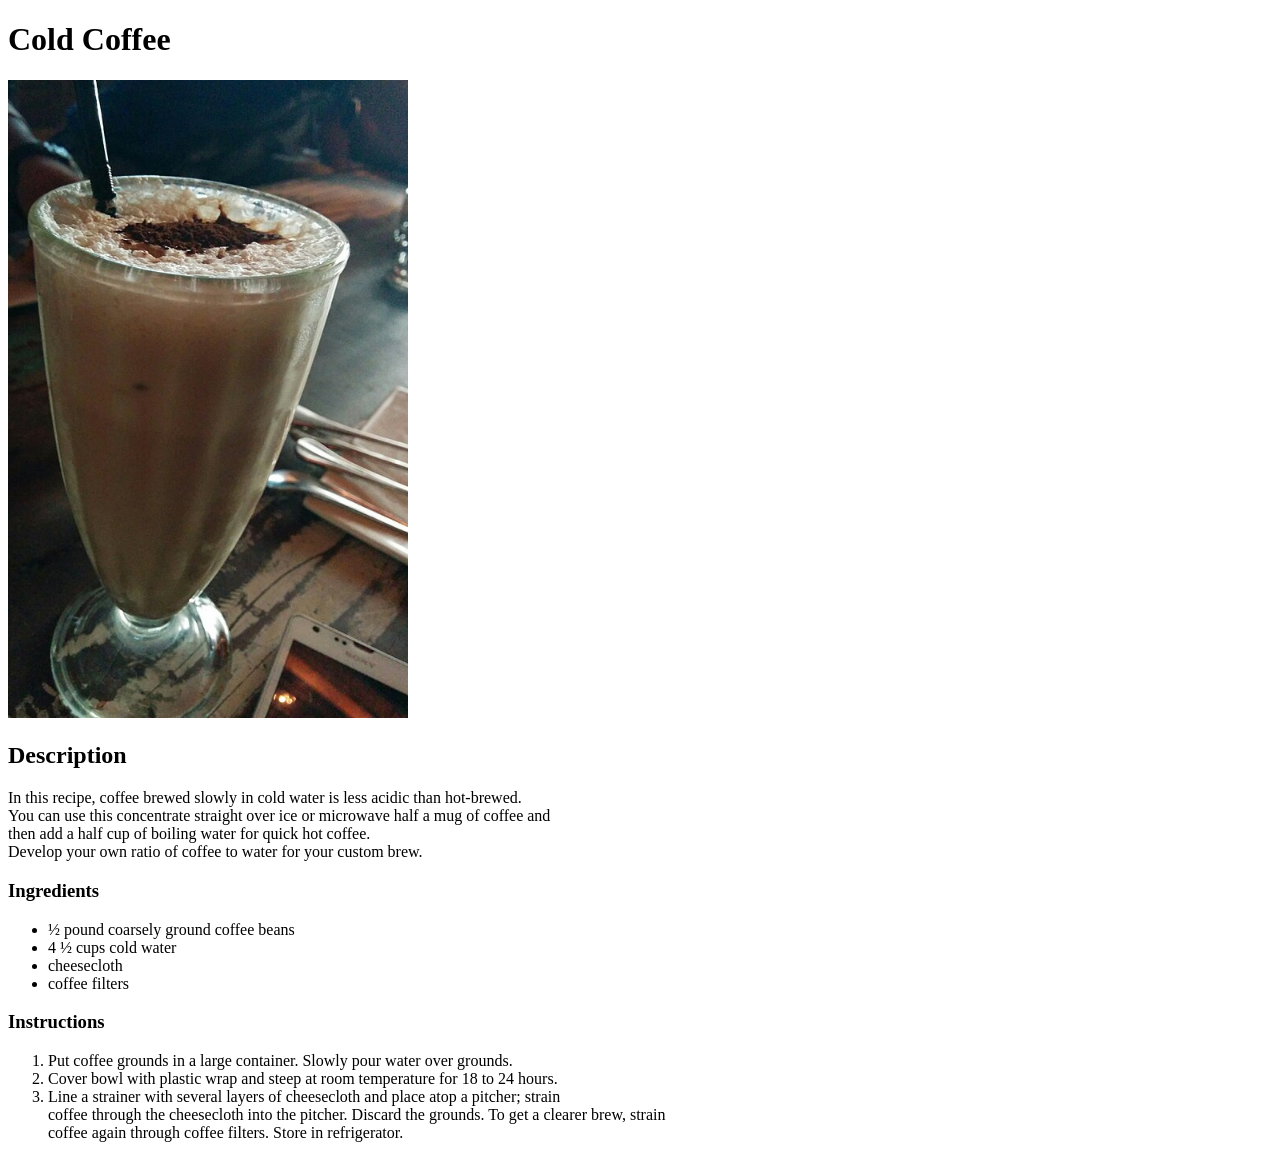
==== recipes/coldcoffee.html @ 83bd595f "Add image and html and finish editing of coldcoffee.html" ====
<!DOCTYPE html>
<html lang="en">
<head>
    <meta charset="UTF-8">
    <meta name="viewport" content="width=device-width, initial-scale=1.0">
    <title>Cold Coffee</title>
</head>
<body>
    <h1>Cold Coffee</h1>
    <img src = "../assets/images/cold_coffee.jpg" alt="Cold Coffee" width="400" >

    <h2>Description</h2>
    <p>In this recipe, coffee brewed slowly in cold water is less acidic than hot-brewed.<br>
       You can use this concentrate straight over ice or microwave half a mug of coffee and<br>
       then add a half cup of boiling water for quick hot coffee.<br>
       Develop your own ratio of coffee to water for your custom brew.
    </p>

    <h3>Ingredients</h3>
    <ul>
        <li>½ pound coarsely ground coffee beans</li>
        <li>4 ½ cups cold water</li>
        <li>cheesecloth</li>
        <li>coffee filters</li>
    </ul>

    <h3>Instructions</h3>
    <ol>
        <li>Put coffee grounds in a large container. Slowly pour water over grounds.</li>
        <li>Cover bowl with plastic wrap and steep at room temperature for 18 to 24 hours.</li>
        <li>Line a strainer with several layers of cheesecloth and place atop a pitcher; strain<br>
            coffee through the cheesecloth into the pitcher. Discard the grounds. To get a clearer brew, strain<br>
            coffee again through coffee filters. Store in refrigerator.</li>
    </ol>
    

</body>
</html>
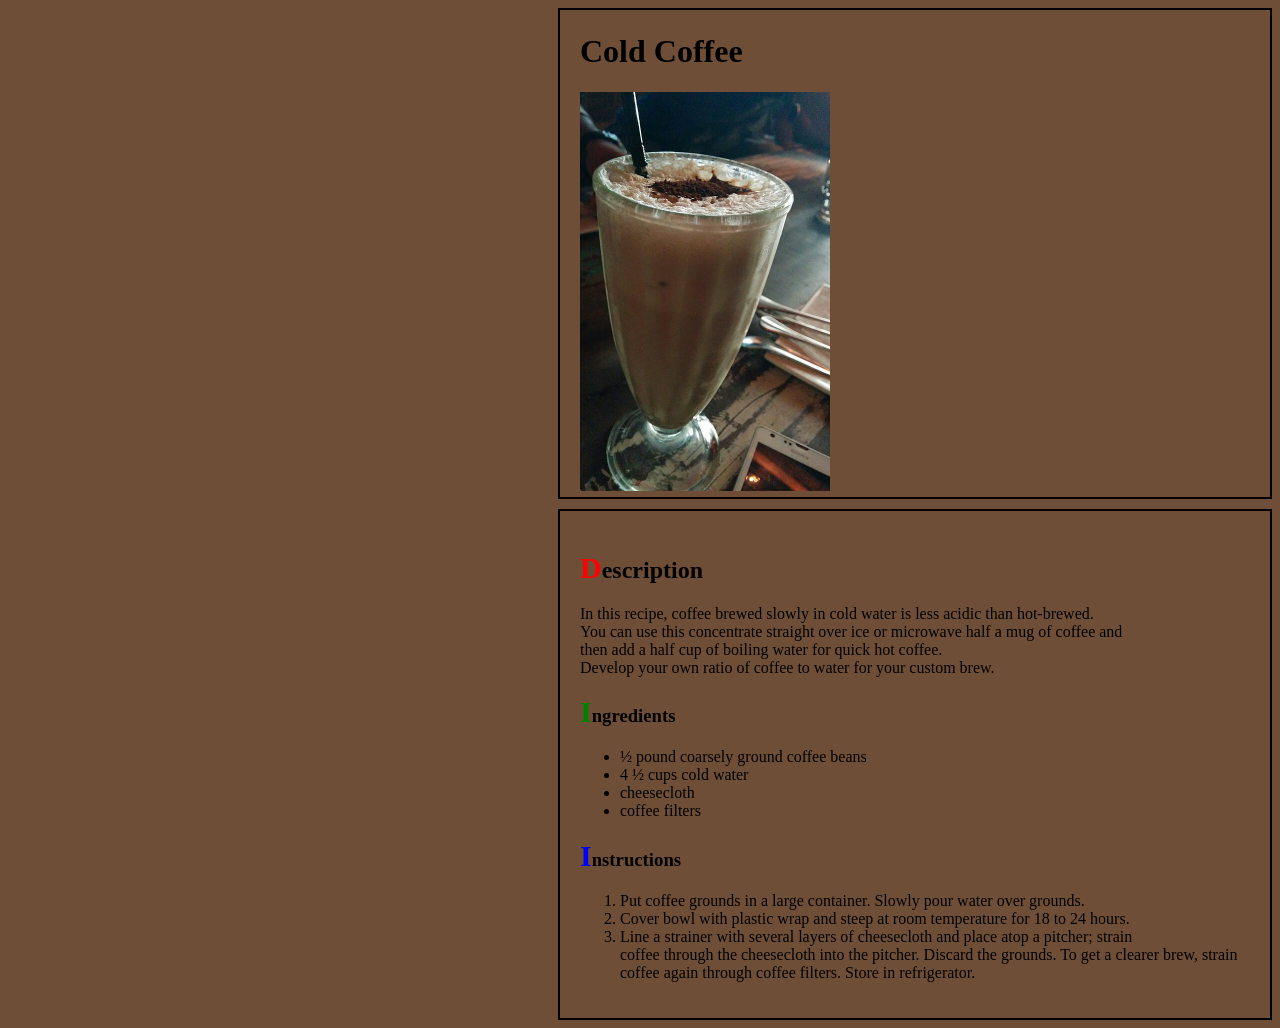
==== commit 44d04a72: "Finish restyling all recipes and index" ====
--- a/recipes/coldcoffee.html
+++ b/recipes/coldcoffee.html
@@ -1,38 +1,48 @@
 <!DOCTYPE html>
 <html lang="en">
+
 <head>
     <meta charset="UTF-8">
     <meta name="viewport" content="width=device-width, initial-scale=1.0">
     <title>Cold Coffee</title>
-</head>
-<body>
-    <h1>Cold Coffee</h1>
-    <img src = "../assets/images/cold_coffee.jpg" alt="Cold Coffee" width="400" >
+    <link rel="stylesheet" href="styles.css" </head>
 
-    <h2>Description</h2>
-    <p>In this recipe, coffee brewed slowly in cold water is less acidic than hot-brewed.<br>
-       You can use this concentrate straight over ice or microwave half a mug of coffee and<br>
-       then add a half cup of boiling water for quick hot coffee.<br>
-       Develop your own ratio of coffee to water for your custom brew.
-    </p>
+<body style="background-color: #6F4E37;">
+    <div class="origin">
+        <div class="heading">
+            <h1>Cold Coffee</h1>
+            <img src="../assets/images/cold_coffee.jpg" alt="Cold Coffee" width="400">
+        </div>
 
-    <h3>Ingredients</h3>
-    <ul>
-        <li>½ pound coarsely ground coffee beans</li>
-        <li>4 ½ cups cold water</li>
-        <li>cheesecloth</li>
-        <li>coffee filters</li>
-    </ul>
+        <div class="content">
+            <h2><span class="desc">D</span>escription</h2>
+            <p>In this recipe, coffee brewed slowly in cold water is less acidic than hot-brewed.<br>
+                You can use this concentrate straight over ice or microwave half a mug of coffee and<br>
+                then add a half cup of boiling water for quick hot coffee.<br>
+                Develop your own ratio of coffee to water for your custom brew.
+            </p>
 
-    <h3>Instructions</h3>
-    <ol>
-        <li>Put coffee grounds in a large container. Slowly pour water over grounds.</li>
-        <li>Cover bowl with plastic wrap and steep at room temperature for 18 to 24 hours.</li>
-        <li>Line a strainer with several layers of cheesecloth and place atop a pitcher; strain<br>
-            coffee through the cheesecloth into the pitcher. Discard the grounds. To get a clearer brew, strain<br>
-            coffee again through coffee filters. Store in refrigerator.</li>
-    </ol>
-    
+            <h3><span class="ing">I</span>ngredients</h3>
+            <ul>
+                <li>½ pound coarsely ground coffee beans</li>
+                <li>4 ½ cups cold water</li>
+                <li>cheesecloth</li>
+                <li>coffee filters</li>
+            </ul>
 
+            <h3><span class="inst">I</span>nstructions</h3>
+            <ol>
+                <li>Put coffee grounds in a large container. Slowly pour water over grounds.</li>
+                <li>Cover bowl with plastic wrap and steep at room temperature for 18 to 24 hours.</li>
+                <li>Line a strainer with several layers of cheesecloth and place atop a pitcher; strain<br>
+                    coffee through the cheesecloth into the pitcher. Discard the grounds. To get a clearer brew,
+                    strain<br>
+                    coffee again through coffee filters. Store in refrigerator.</li>
+            </ol>
+        </div>
+
+
+    </div>
 </body>
+
 </html>
--- a/recipes/styles.css
+++ b/recipes/styles.css
@@ -0,0 +1,31 @@
+
+.heading{
+    margin-left: 550px;
+    border: 2px solid black;
+    padding: 2px 20px;
+}
+img{
+    width: 250px;
+    height:auto;
+}
+.content{
+    border: 2px solid black;
+    margin-top: 10px;
+    padding: 20px;
+    padding-top: -20px;
+    margin-left: 550px;
+}
+.desc{
+    color: red;
+    font-size: 30px;
+}
+.ing{
+    color: green;
+    font-size: 30px;
+}
+.inst{
+    color: blue;
+    font-size: 30px;
+}
+
+
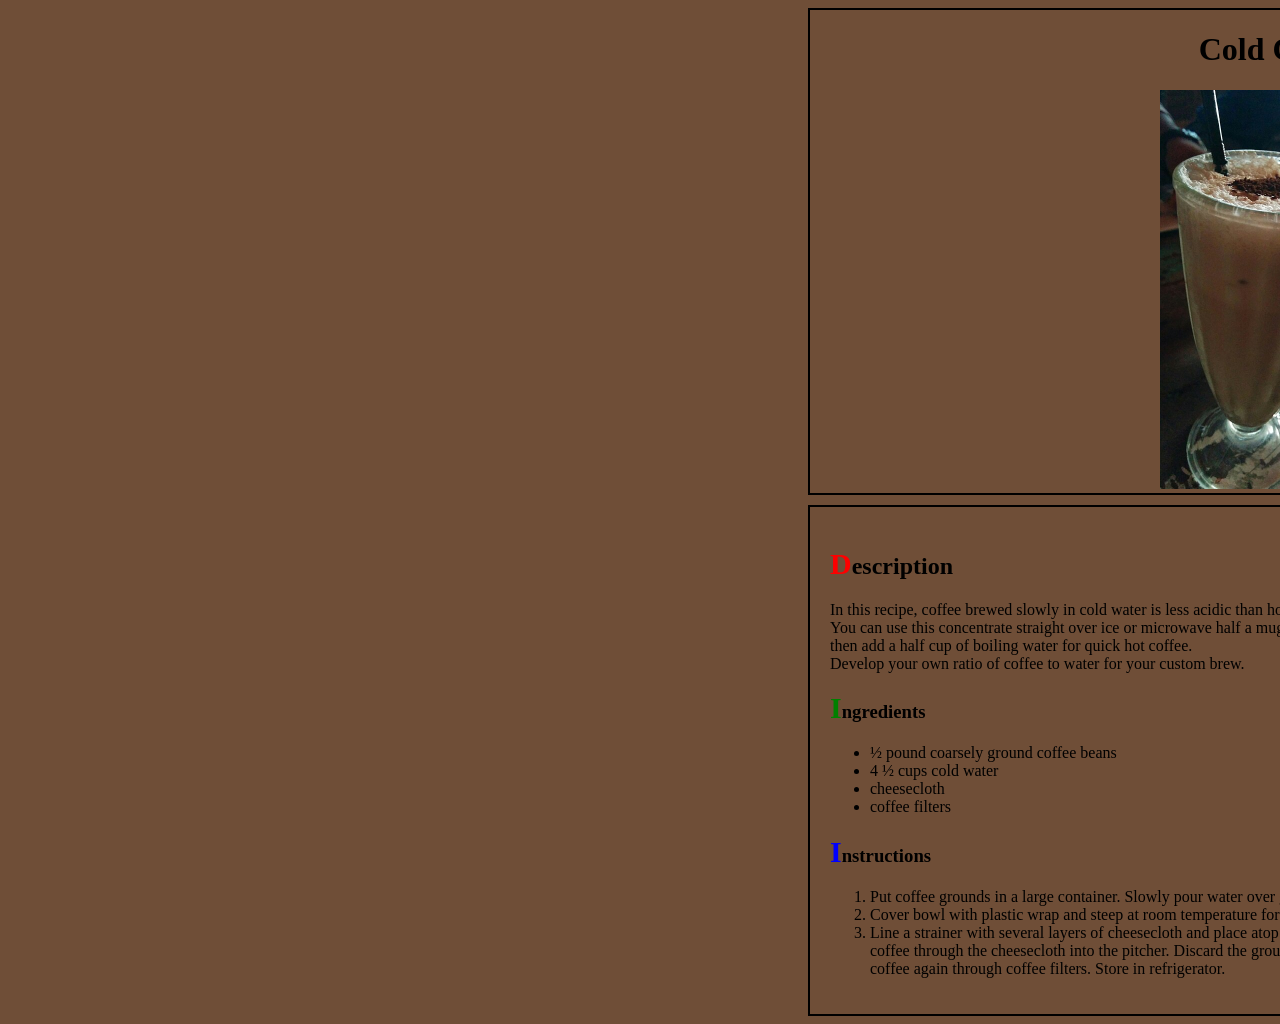
==== commit 520de50c: "Fix misalignment of image and the heading, Remove the border and increase the fontsize to 20px" ====
--- a/recipes/coldcoffee.html
+++ b/recipes/coldcoffee.html
@@ -11,7 +11,7 @@
     <div class="origin">
         <div class="heading">
             <h1>Cold Coffee</h1>
-            <img src="../assets/images/cold_coffee.jpg" alt="Cold Coffee" width="400">
+            <img src="../assets/images/cold_coffee.jpg" alt="Cold Coffee" >
         </div>
 
         <div class="content">
--- a/recipes/styles.css
+++ b/recipes/styles.css
@@ -1,10 +1,16 @@
 
+h1{
+    text-align: center;
+}
 .heading{
-    margin-left: 550px;
+    align-items:center;
+    margin-left: 800px;
     border: 2px solid black;
-    padding: 2px 20px;
+    width: 940px;
 }
 img{
+    padding-left: 350px;
+    padding-right: 350px;
     width: 250px;
     height:auto;
 }
@@ -13,7 +19,8 @@
     margin-top: 10px;
     padding: 20px;
     padding-top: -20px;
-    margin-left: 550px;
+    margin-left: 800px;
+    width: 900px;
 }
 .desc{
     color: red;
